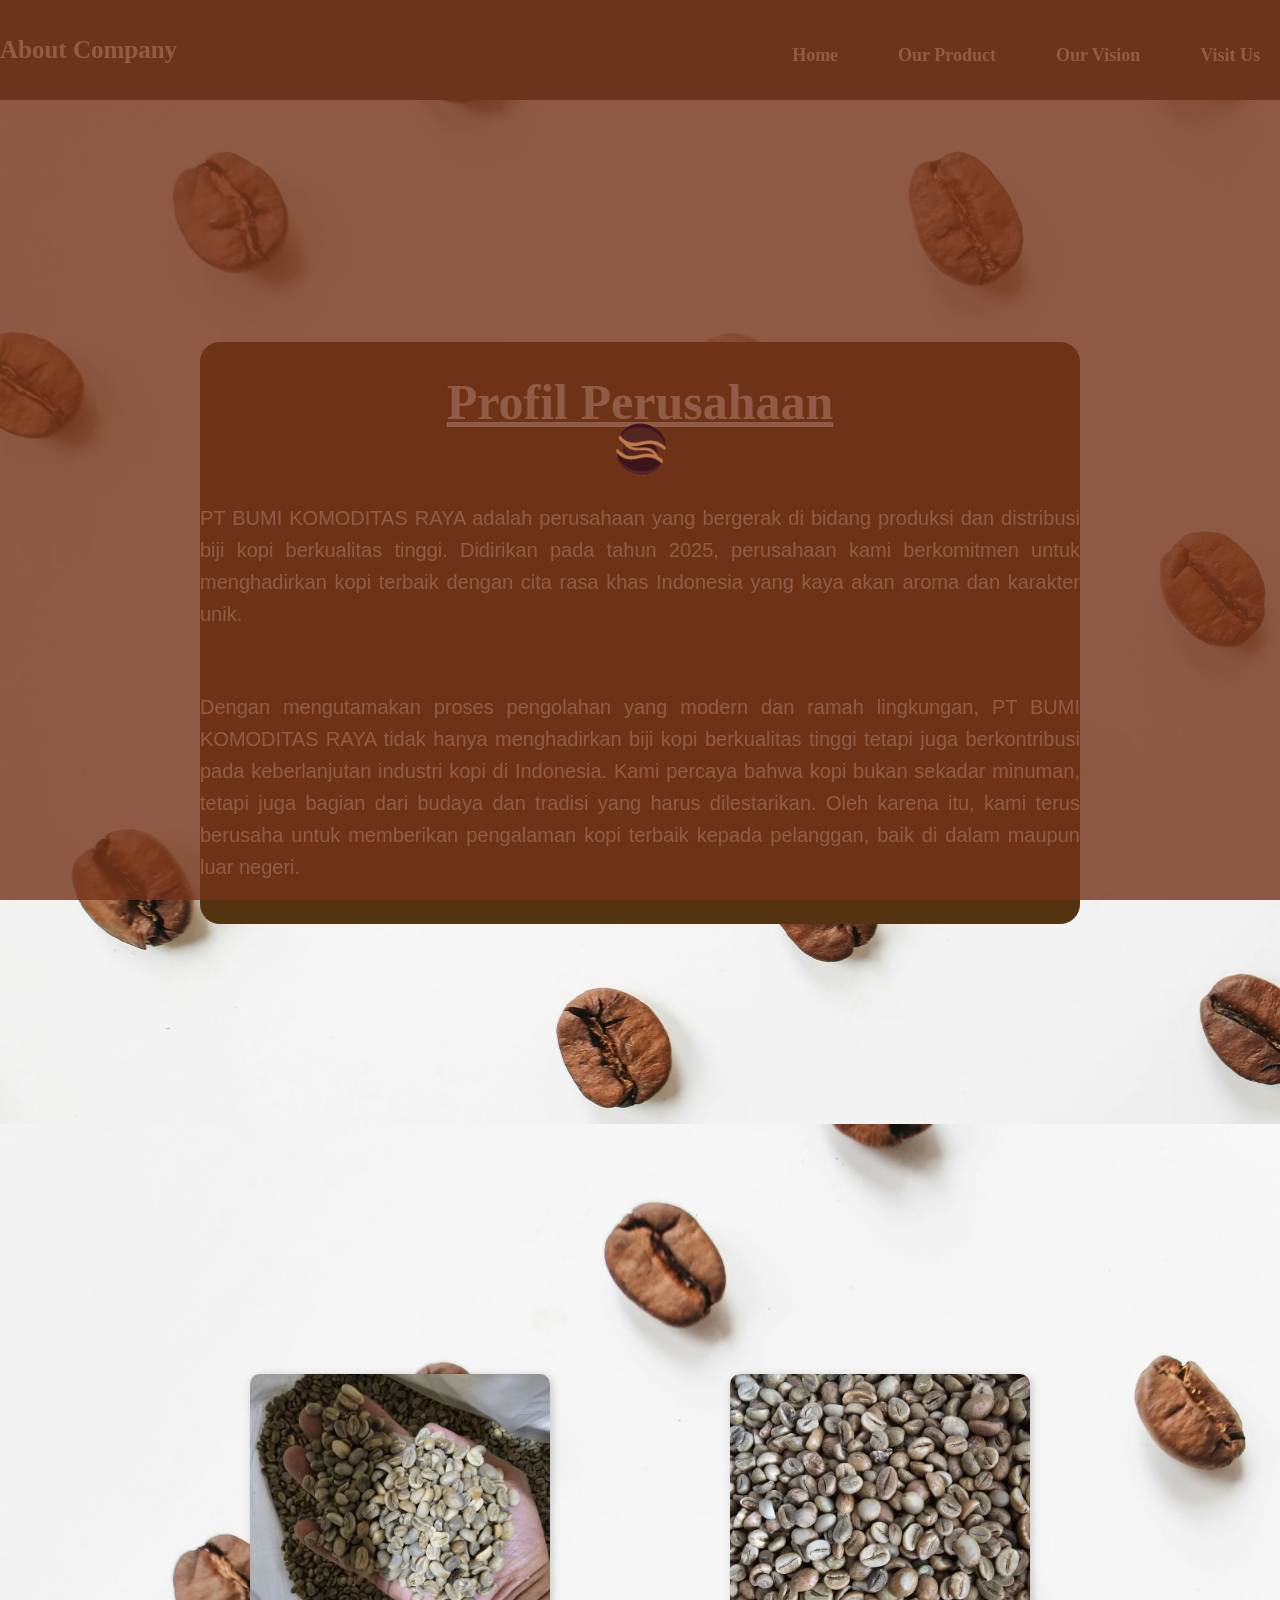
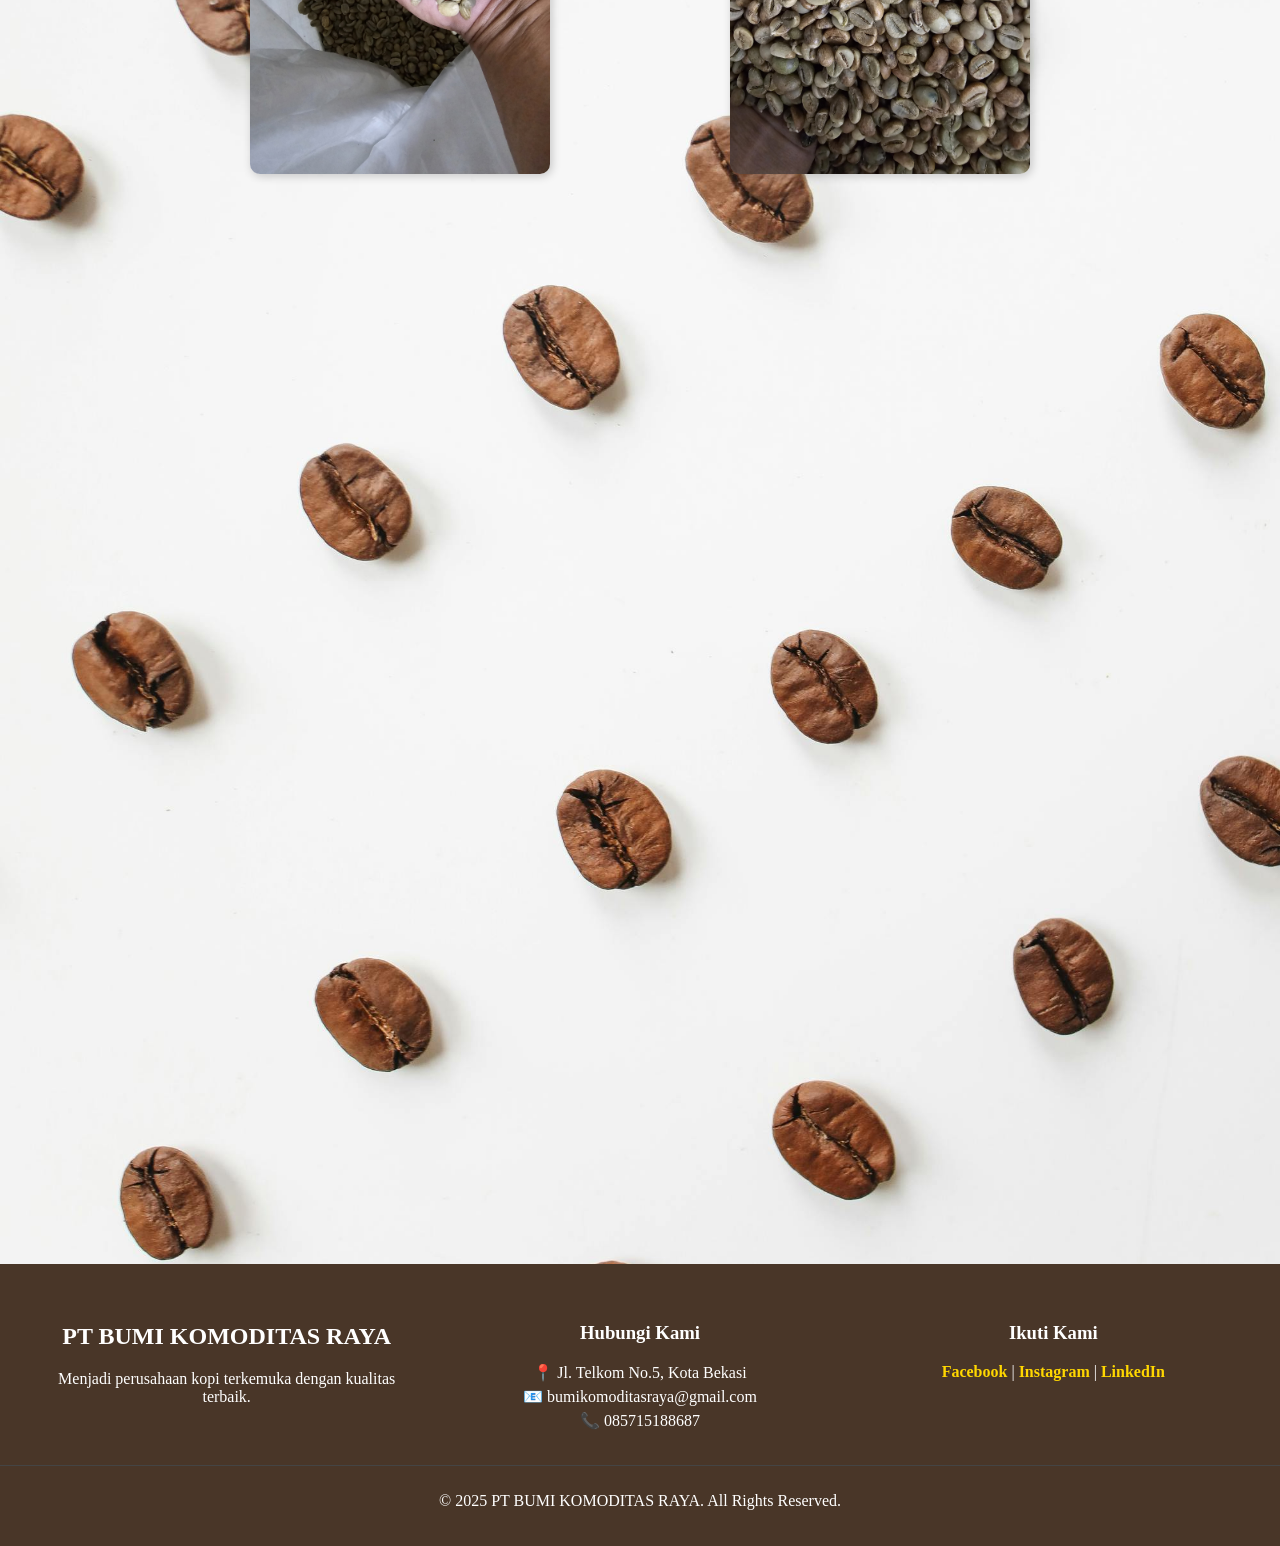
==== about.html @ fe062f27 "Add files via upload" ====
<!DOCTYPE html>
<html lang="en">
<head>
    <meta charset="UTF-8">
    <meta name="viewport" content="width=device-width, initial-scale=1.0">
    <title>About Company</title>
    <link rel="stylesheet" href="style/about.css">
    <link rel="stylesheet" href="style/loading.css">
    <script src="java/loading.js"></script>
</head>
<body>
    <div id="loading-screen">
        <img src="asset/loading1.gif" alt="Loading...">
    </div>
    <!-- Start Header-->
      <div class="header-container">
        <p><a href="about.html" style="text-decoration: none; color: inherit;">About Company</a></p>
        <nav>
            <ul>
                <li><a href="index.html">Home</a></li>
                <li><a href="product.html">Our Product</a></li>
                <li><a href="vision.html">Our Vision</a></li>
                <li><a href="visit.html">Visit Us</a></li>
            </ul>
        </nav>
      </div>
     <!--End Header-->

<!--Start Middle Section-->
<section>
    <div class="penjelasan-pt">
        <div class="isi-pt">
                <h1 style="font-size: 50px;color: white;">Profil Perusahaan</h1>
                    <p style="font-size: 20px; color: white;">
                    PT BUMI KOMODITAS RAYA adalah perusahaan yang bergerak di bidang produksi dan distribusi
                    biji kopi berkualitas tinggi. Didirikan pada tahun 2025,
                    perusahaan kami berkomitmen untuk menghadirkan kopi terbaik dengan
                    cita rasa khas Indonesia yang kaya akan aroma dan karakter unik.</p>
                    <p style="font-size: 20px; color: white;">
                        Dengan mengutamakan proses pengolahan yang modern dan ramah lingkungan, PT BUMI KOMODITAS RAYA tidak hanya
                        menghadirkan biji kopi berkualitas tinggi tetapi juga berkontribusi pada keberlanjutan industri kopi di Indonesia.
                        Kami percaya bahwa kopi bukan sekadar minuman, tetapi juga bagian dari budaya dan tradisi yang harus dilestarikan.
                        Oleh karena itu, kami terus berusaha untuk memberikan pengalaman kopi terbaik kepada pelanggan, baik di dalam
                        maupun luar negeri.
                    </p>
            </div>
        </div>
    </div>
</section>
<!--End Middle Section-->

<!--Foto start-->
<section class="background-about">
<div class="foto-container">
    <div class="foto-kanan">
    <img src="asset/biji kopi 1.jpeg" alt="biji kopi 1" class="hidden hidden-right">
    <img src="asset/biji kopi 2.jpeg" alt="biji kopi 2" class="hidden hidden-right">
    <img src="asset/biji kopi 3.jpeg" alt="biji kopi 3" class="hidden hidden-right">
    </div>
    <div class="foto-kiri">
    <img src="asset/biji kopi 4.jpeg" alt="biji kopi 4" class="hidden hidden-left">
    <img src="asset/gudang 2.jpeg" alt="gudang 2" class="hidden hidden-left">
    <img src="asset/gudang 1.jpeg" alt="gudang 1" class="hidden hidden-left">
    </div>
</div>
</div>

<script>
    function revealOnScroll() {
        let element = document.querySelectorAll(".hidden");
        let windowHeight = window.innerHeight;

        element.forEach(element => {
            let elementTop = element.getBoundingClientRect().top;

            if (elementTop < windowHeight -100) {
                element.classList.add("show")
            }
        }
            
        )
    }
    window.addEventListener("scroll", revealOnScroll);
</script>
</section>
<!--Foto End-->

<!-- Footer Start -->
<footer>
    <div class="footer-container">
        <div class="footer-content">
            <h2>PT BUMI KOMODITAS RAYA</h2>
            <p>Menjadi perusahaan kopi terkemuka dengan kualitas terbaik.</p>
        </div>
        <div class="footer-contact">
            <h3>Hubungi Kami</h3>
            <ul>
                <li>📍 Jl. Telkom No.5, Kota Bekasi</li>
                <li>📧 bumikomoditasraya@gmail.com</li>
                <li>📞 085715188687</a></li>
            </ul>
        </div>
        <div class="footer-social">
            <h3>Ikuti Kami</h3>
            <a href="https://facebook.com">Facebook</a> |
            <a href="https://instagram.com">Instagram</a> |
            <a href="https://linkedin.com">LinkedIn</a>
        </div>
    </div>
    <div class="footer-bottom">
        <p>&copy; 2025 PT BUMI KOMODITAS RAYA. All Rights Reserved.</p>
    </div>
</footer>
<!-- Footer End -->

</body>
</html>
---- style/about.css ----
body {
    margin: 0;
    padding: 0;
    background-color: #F2E2B1;
} 

.header-container {
    background-color: #493628;
    padding: 20;
    display: flex;
    align-items: center;
    justify-content: space-between;
    height: 100px;
}

nav ul li {
    display: inline-block;
    margin: 0 10px;
}

nav ul li a:hover {
    background-color: #F2E2B1;
    border-radius: 5px;
    text-decoration: underline;
}

ul {
    margin: 0px;
    padding: 0px;
}

.header-container p {
    margin: 0;
    font-size: 25px;
    font-weight: bold;
    text-decoration: solid;
    font-weight: bold;
    color: white;
}

nav ul li a {
    color: white;
    text-decoration: none;
    font-weight: bolder;
    padding: 10px;
    font-size: 18px;
}

nav ul {
    list-style: none;
    padding: 0;
    margin: 10px 0 0;
    display: flex;
    gap: 20px;
}

.penjelasan-pt {
    background-image: url(../asset/background.about.jpg);
    background-size: cover;
    justify-content: center;
    padding: 100px;
    text-align: center;
    min-height: 500px;
    align-items: center;
    padding: 200px;
    background-position: center;
    background-repeat: no-repeat;
}

.isi-pt {
    background-color: #543310;
    min-width: 100%;
    text-align: center;
    line-height: 120px;
    font-size: 30px;
    text-decoration: none;
    list-style: none;
    border-radius: 20px;
  }
  .isi-pt h1 {
    text-decoration: underline;
    margin-bottom: 20px;
}

.isi-pt p {
    font-family: 'Franklin Gothic Medium', 'Arial Narrow', Arial, sans-serif;
    line-height: 1.6;
    text-align: justify;
    display: inline-block;
}

.background-about {
    padding: 100px;
    background-image: url(../asset/background.about.jpg);
    max-width: 100%;
    background-size: cover;
    padding: 200px;
    background-position: center;
    background-repeat: no-repeat;
}

.foto-container {
    display: flex;
    justify-content: space-between;
    padding: 50px;
}

.foto-kiri, .foto-kanan {
    display: flex;
    flex-direction: column;
    gap: 20px;
}

.foto-kiri img, .foto-kanan img {
    width: 300px;
    border-radius: 10px;
    box-shadow: 2px 2px 10px rgba(0, 0, 0, 0.2);
    transition: opacity 1s ease-out, transform 1s ease-out;
}

/* Posisi awal sebelum muncul */
.hidden {
    opacity: 0;
    transform: translateX(0);
}

.hidden-left {
    transform: translateX(-100px);
}

.hidden-right {
    transform: translateX(100px);
}

/* Efek saat elemen masuk ke viewport */
.show {
    opacity: 1;
    transform: translateX(0);
}

/* Responsif agar tetap rapi di HP */
@media (max-width: 768px) {
    .foto-container {
        flex-direction: column;
        align-items: center;
    }
    .foto-kiri, .foto-kanan {
        align-items: center;
    }
}

footer {
    background-color: #493628; /* Warna latar belakang */
    color: white; /* Warna teks */
    padding: 20px 0;
    text-align: center;
}

.footer-container {
    display: flex;
    justify-content: space-around;
    flex-wrap: wrap;
    padding: 20px;
}

.footer-content, .footer-contact, .footer-social {
    width: 30%;
}

.footer-contact ul {
    list-style: none;
    padding: 0;
}

.footer-contact li {
    margin: 5px 0;
}

.footer-social a {
    color: #ffd700; /* Warna emas */
    text-decoration: none;
    font-weight: bold;
}

.footer-bottom {
    margin-top: 10px;
    border-top: 1px solid #444;
    padding-top: 10px;
}
---- style/loading.css ----
#loading-screen {
    position: fixed;
    top: 0;
    left: 0;
    width: 100%;
    height: 100%;
    background: rgba(117, 52, 26, 0.8); /* Putih transparan */
    display: flex;
    align-items: center;
    justify-content: center;
    z-index: 9999;
    transition: opacity 1s ease-in-out; /* Animasi transparan */
}

 #loading-screen img {
    width: 150px; /* Ukuran GIF */
}
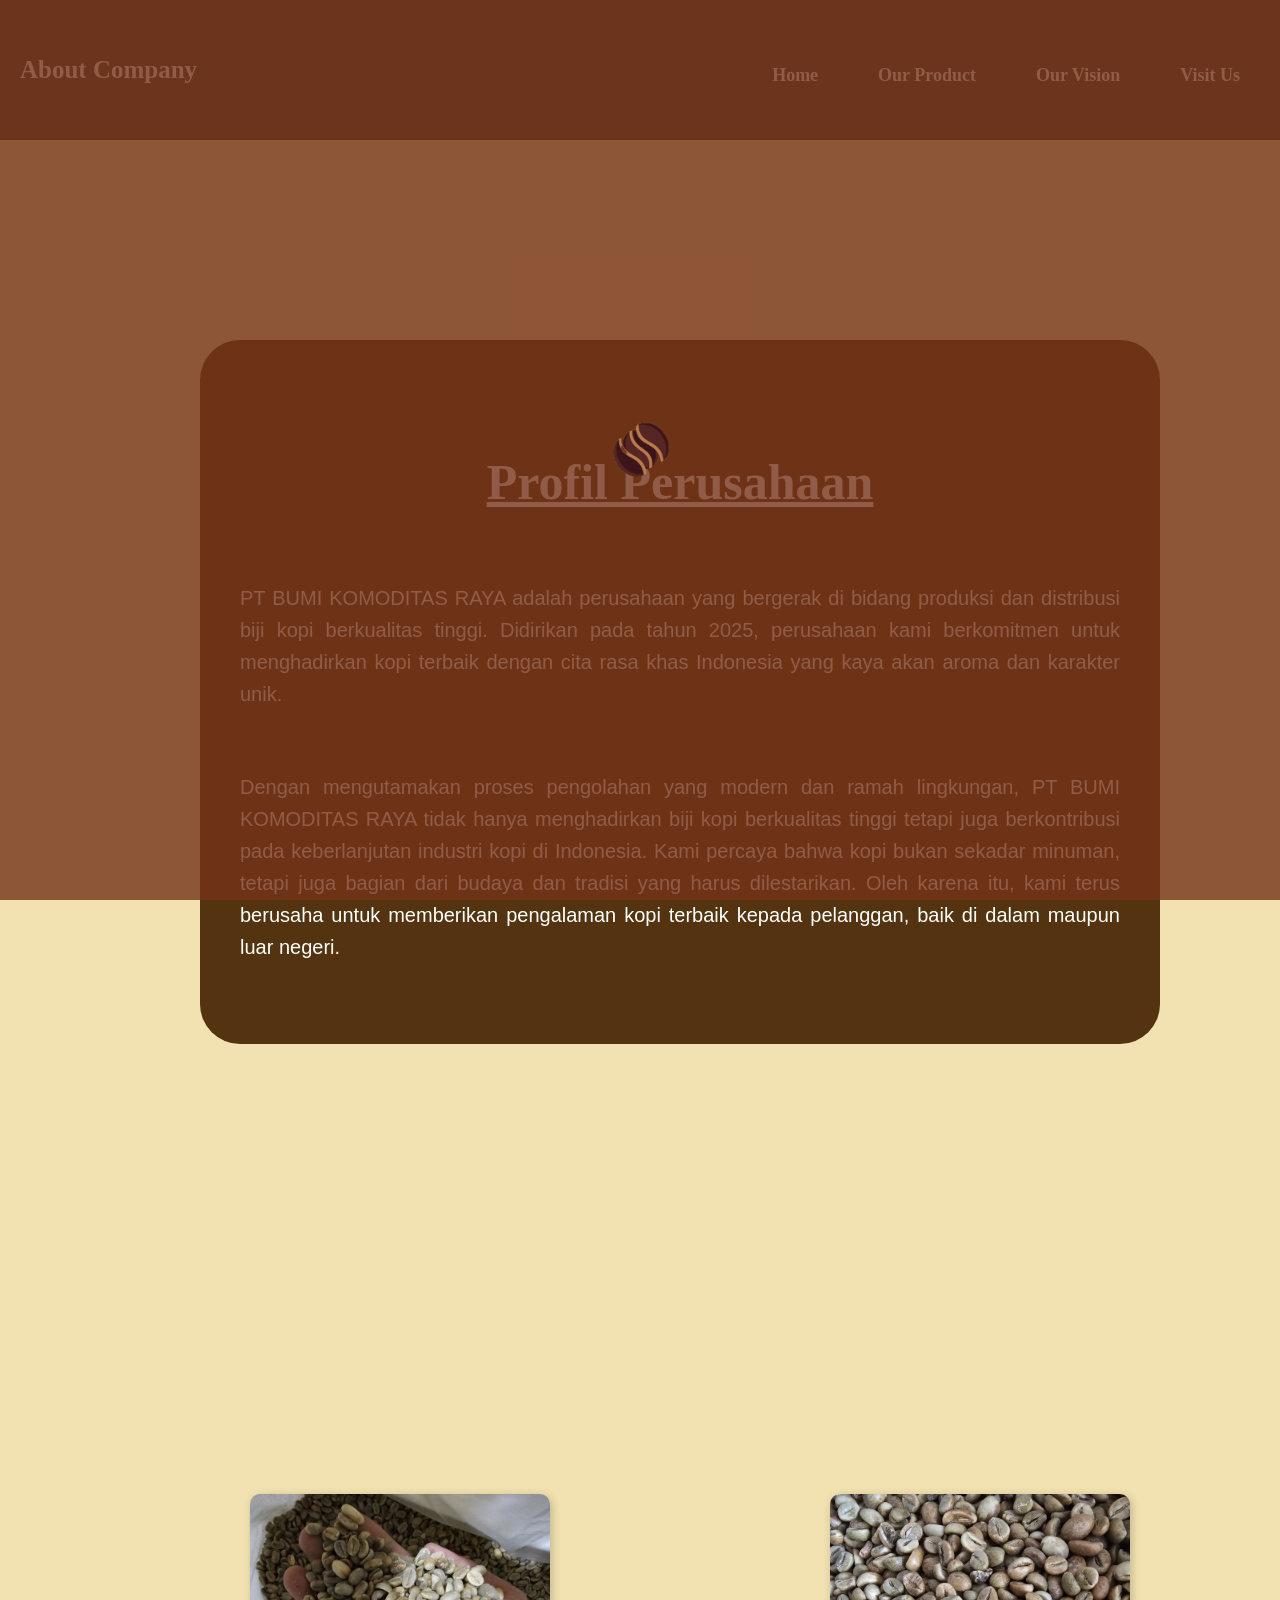
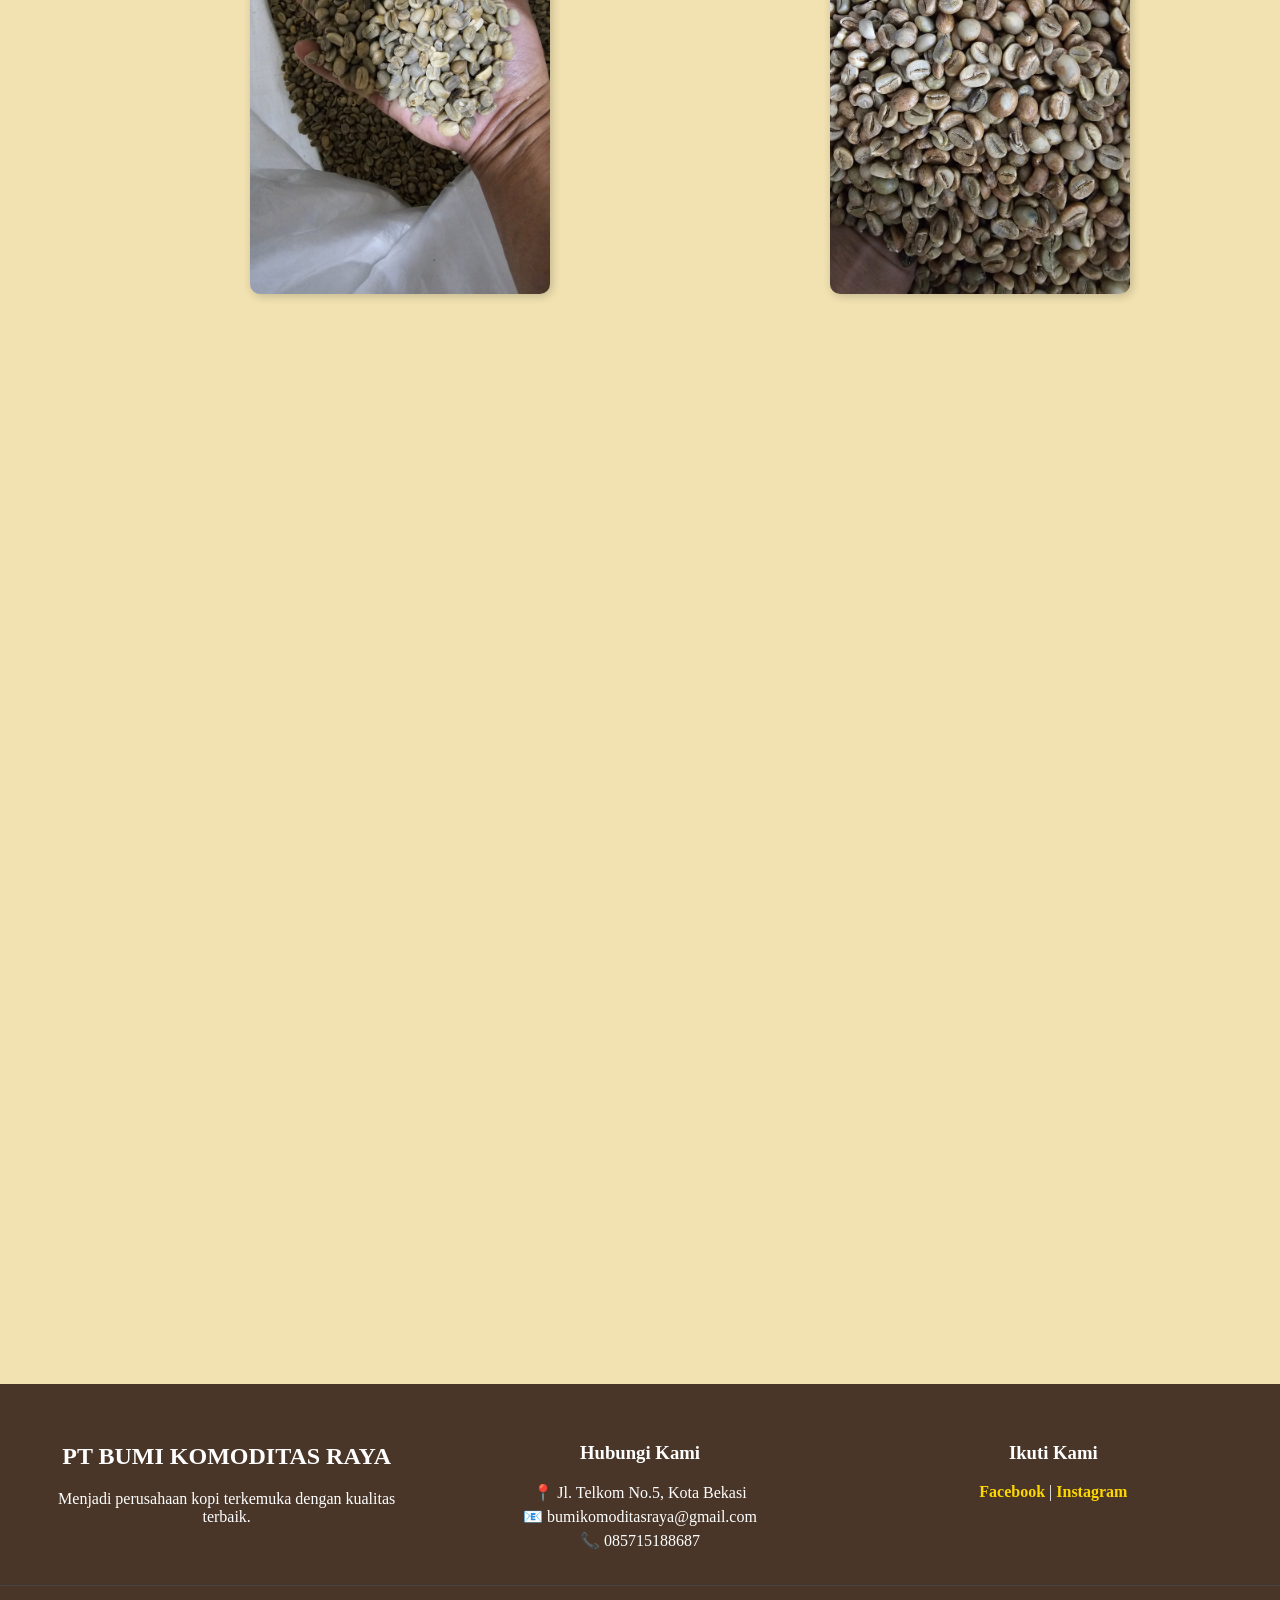
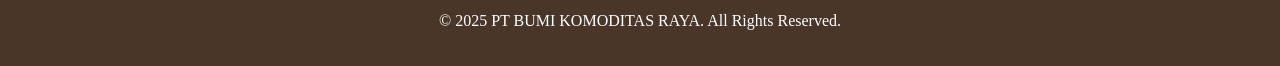
==== commit 77661d98: "Add files via upload" ====
--- a/about.html
+++ b/about.html
@@ -103,8 +103,7 @@
         <div class="footer-social">
             <h3>Ikuti Kami</h3>
             <a href="https://facebook.com">Facebook</a> |
-            <a href="https://instagram.com">Instagram</a> |
-            <a href="https://linkedin.com">LinkedIn</a>
+            <a href="https://instagram.com">Instagram</a>
         </div>
     </div>
     <div class="footer-bottom">
--- a/style/about.css
+++ b/style/about.css
@@ -6,7 +6,8 @@
 
 .header-container {
     background-color: #493628;
-    padding: 20;
+    font-size: 10px;
+    padding: 20px;
     display: flex;
     align-items: center;
     justify-content: space-between;
@@ -55,13 +56,13 @@
 }
 
 .penjelasan-pt {
-    background-image: url(../asset/background.about.jpg);
     background-size: cover;
     justify-content: center;
     padding: 100px;
     text-align: center;
     min-height: 500px;
     align-items: center;
+    border-radius: 20px;
     padding: 200px;
     background-position: center;
     background-repeat: no-repeat;
@@ -75,7 +76,8 @@
     font-size: 30px;
     text-decoration: none;
     list-style: none;
-    border-radius: 20px;
+    border-radius: 40px;
+    padding : 40px; /* Menambah padding untuk memperlebar kotak */
   }
   .isi-pt h1 {
     text-decoration: underline;
@@ -91,7 +93,6 @@
 
 .background-about {
     padding: 100px;
-    background-image: url(../asset/background.about.jpg);
     max-width: 100%;
     background-size: cover;
     padding: 200px;
@@ -103,6 +104,8 @@
     display: flex;
     justify-content: space-between;
     padding: 50px;
+    width: 100%;
+    max-width: 1200px; /* Menyediakan batasan maksimal lebar */
 }
 
 .foto-kiri, .foto-kanan {
